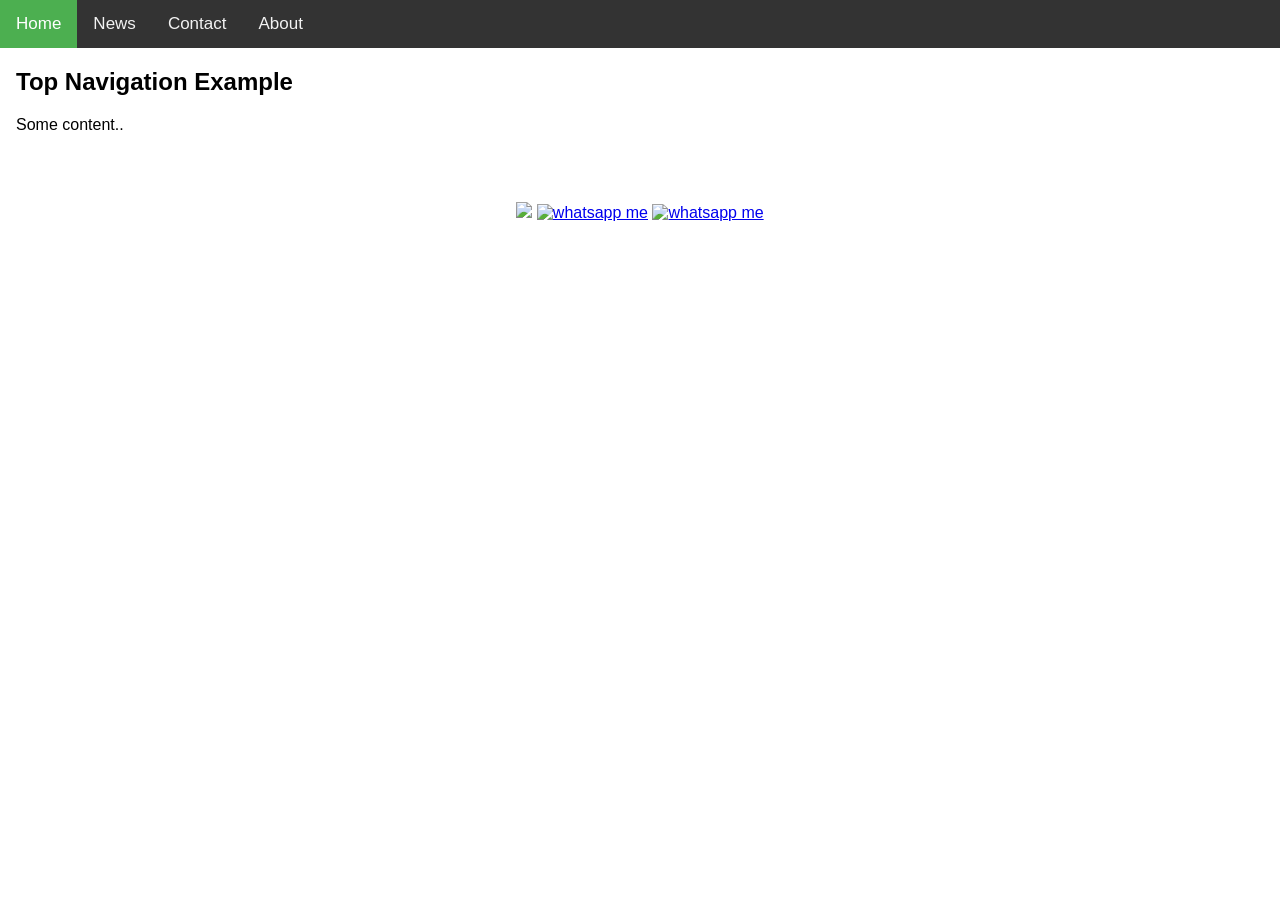
==== contatos.html @ 7d8964b3 "adicionando contatos" ====
<!DOCTYPE html>
<html>
<head>
<title>Jefferson Costa</title>
<meta charset="utf-8">
<meta name="viewport" content="width=device-width, initial-scale=1">
<style>
body {
  margin: 0;
  font-family: Arial, Helvetica, sans-serif;
}

.topnav {
  overflow: hidden;
  background-color: #333;
}

.topnav a {
  float: left;
  color: #f2f2f2;
  text-align: center;
  padding: 14px 16px;
  text-decoration: none;
  font-size: 17px;
}

.topnav a:hover {
  background-color: #ddd;
  color: black;
}

.topnav a.active {
  background-color: #4CAF50;
  color: white;
}
</style>
</head>

<body style="background-color:white;">

<div class="topnav">
  <a class="active" href="#home">Home</a>
  <a href="#news">News</a>
  <a href="#contact">Contact</a>
  <a href="#about">About</a>
</div>

<div style="padding-left:16px">
  <h2>Top Navigation Example</h2>
  <p>Some content..</p>
</div>

<center>
    <h2 style="color:white;">Entre em contato comigo.</h2>
    <a href="mailto:jefficostau@gmail.com?" target="_blank"><img src="https://img.shields.io/badge/gmail-%23DD0031.svg?&style=for-the-badge&logo=gmail&logoColor=white"/></a>
    <a href="https://wa.me/5581987981044" target="_blank"><img src="https://logodownload.org/wp-content/uploads/2015/04/whatsapp-logo-1.png" alt="whatsapp me" width="30" height="30"></a>
    <a href="https://t.me/jcl_c" target="_blank"><img src="https://pcdn.sharethis.com/wp-content/uploads/2019/06/telegram-copy.png" alt="whatsapp me" width="30" height="30"></a>
</center>

</body>
</html>
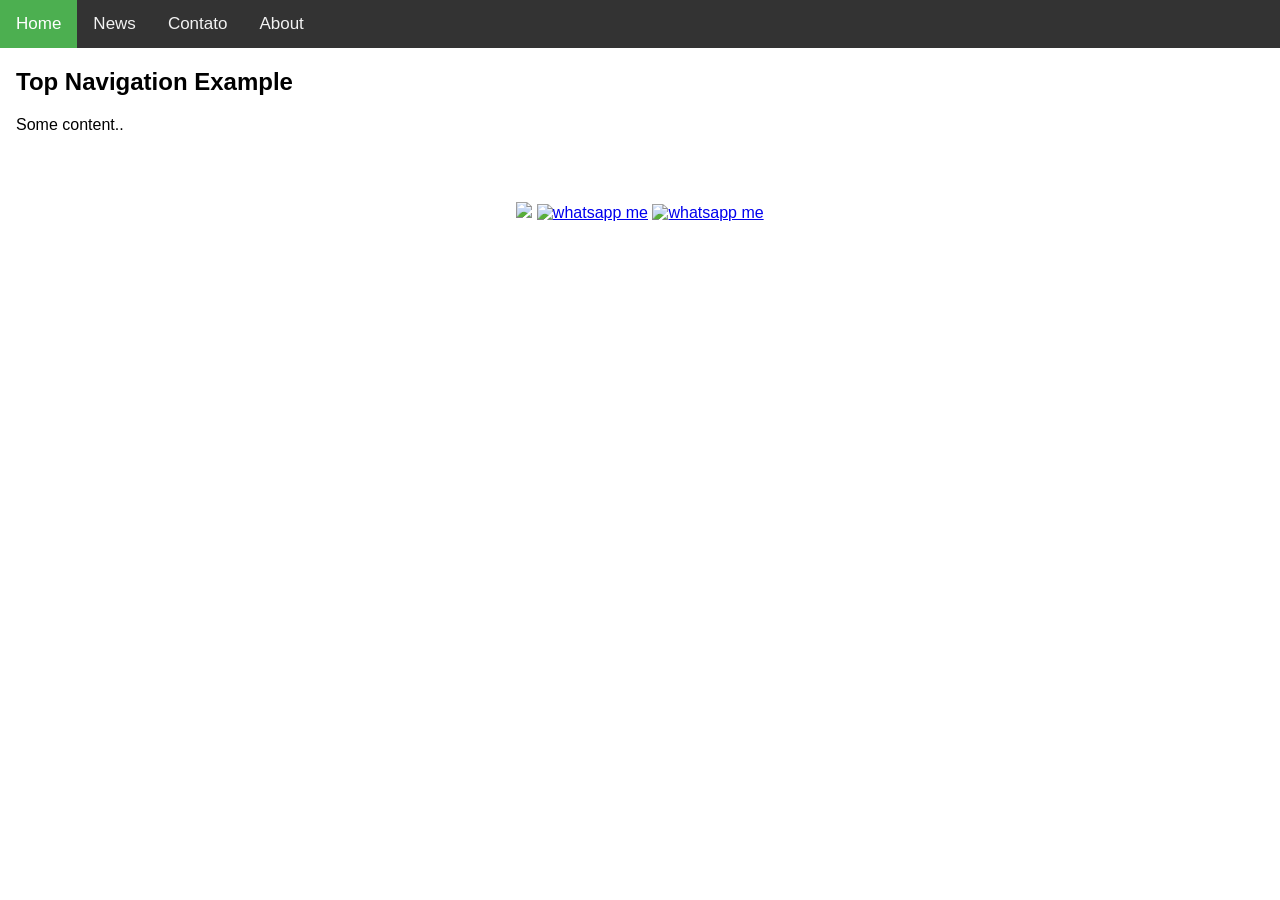
==== commit b30de4e8: "adicionando contatos" ====
--- a/contatos.html
+++ b/contatos.html
@@ -41,7 +41,7 @@
 <div class="topnav">
   <a class="active" href="#home">Home</a>
   <a href="#news">News</a>
-  <a href="#contact">Contact</a>
+  <a href="#contatos">Contato</a>
   <a href="#about">About</a>
 </div>
 
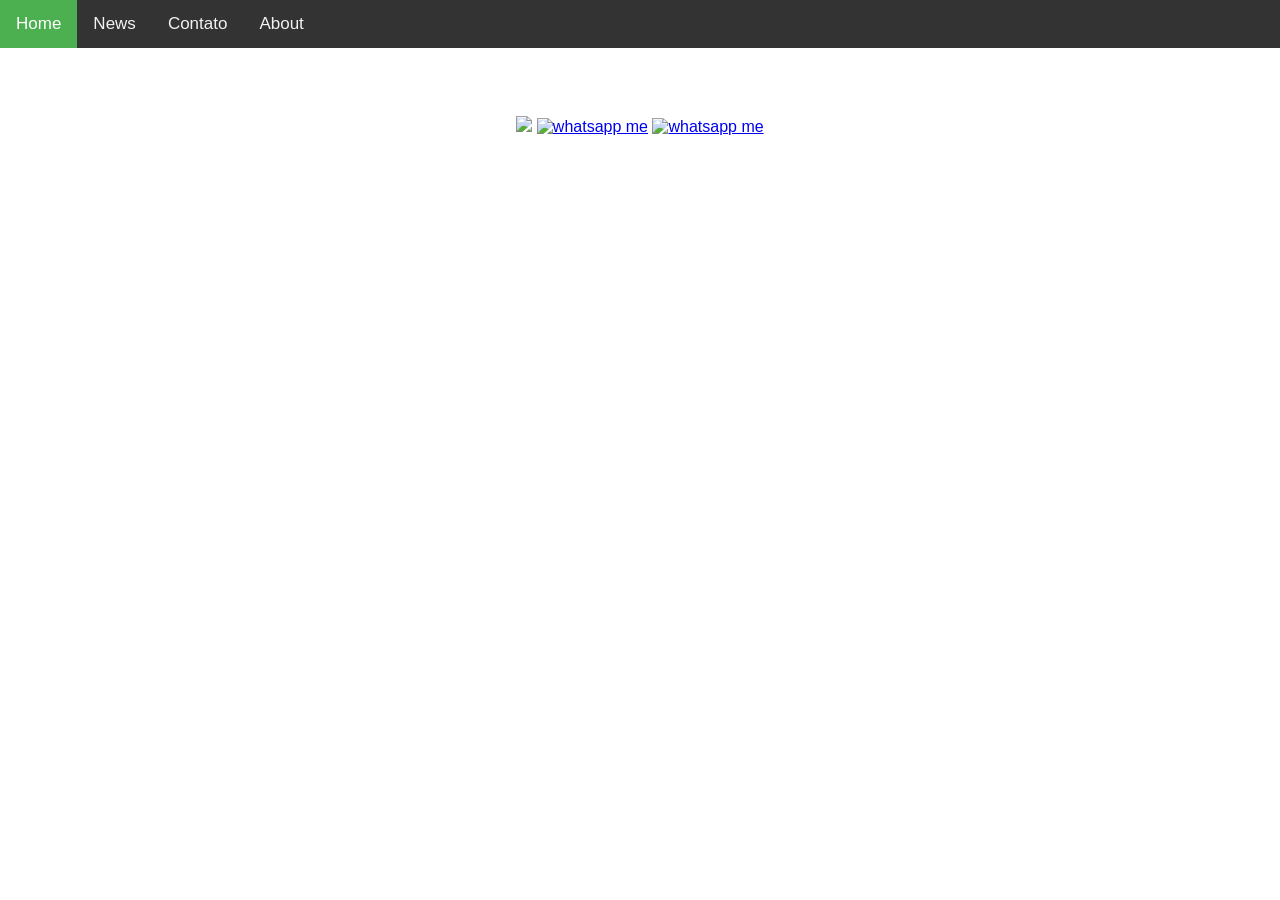
==== commit 2a7ebf29: "adicionando contatos" ====
--- a/contatos.html
+++ b/contatos.html
@@ -45,17 +45,13 @@
   <a href="#about">About</a>
 </div>
 
-<div style="padding-left:16px">
-  <h2>Top Navigation Example</h2>
-  <p>Some content..</p>
-</div>
-
+<div>
 <center>
     <h2 style="color:white;">Entre em contato comigo.</h2>
     <a href="mailto:jefficostau@gmail.com?" target="_blank"><img src="https://img.shields.io/badge/gmail-%23DD0031.svg?&style=for-the-badge&logo=gmail&logoColor=white"/></a>
     <a href="https://wa.me/5581987981044" target="_blank"><img src="https://logodownload.org/wp-content/uploads/2015/04/whatsapp-logo-1.png" alt="whatsapp me" width="30" height="30"></a>
     <a href="https://t.me/jcl_c" target="_blank"><img src="https://pcdn.sharethis.com/wp-content/uploads/2019/06/telegram-copy.png" alt="whatsapp me" width="30" height="30"></a>
 </center>
-
+</div>
 </body>
 </html>
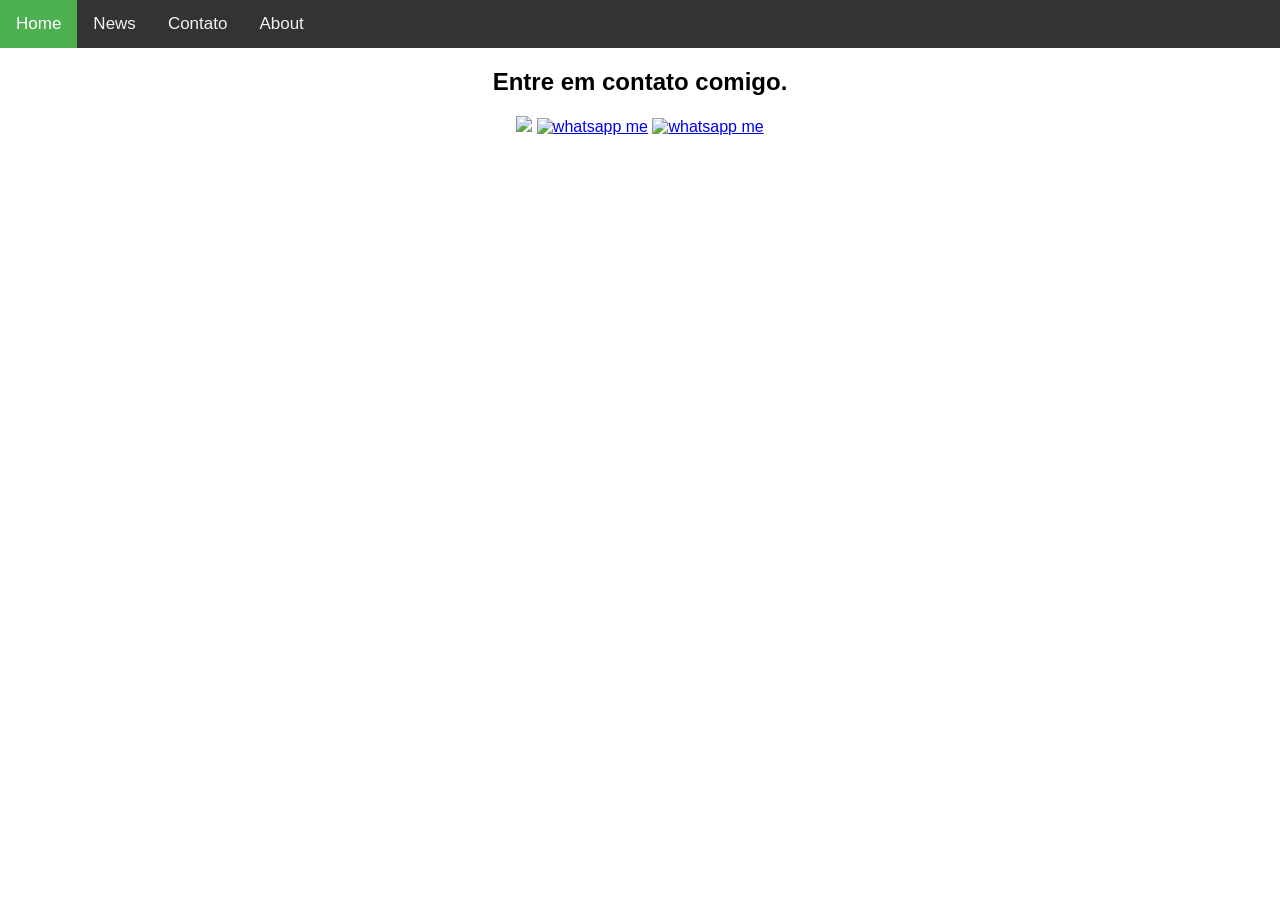
==== commit 183497f3: "changing color of title" ====
--- a/contatos.html
+++ b/contatos.html
@@ -47,7 +47,7 @@
 
 <div>
 <center>
-    <h2 style="color:white;">Entre em contato comigo.</h2>
+    <h2 style="color:black;">Entre em contato comigo.</h2>
     <a href="mailto:jefficostau@gmail.com?" target="_blank"><img src="https://img.shields.io/badge/gmail-%23DD0031.svg?&style=for-the-badge&logo=gmail&logoColor=white"/></a>
     <a href="https://wa.me/5581987981044" target="_blank"><img src="https://logodownload.org/wp-content/uploads/2015/04/whatsapp-logo-1.png" alt="whatsapp me" width="30" height="30"></a>
     <a href="https://t.me/jcl_c" target="_blank"><img src="https://pcdn.sharethis.com/wp-content/uploads/2019/06/telegram-copy.png" alt="whatsapp me" width="30" height="30"></a>
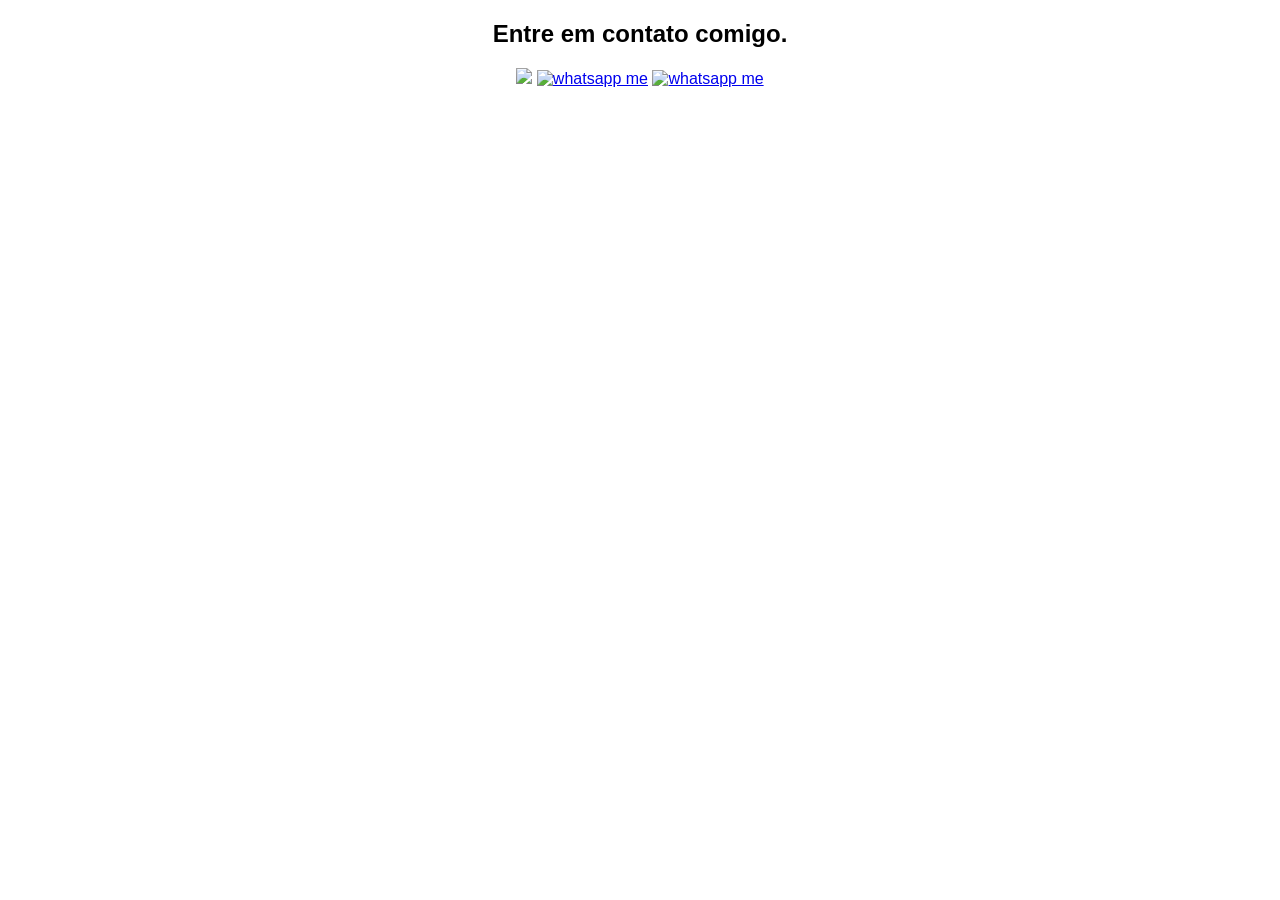
==== commit f43db0a4: "changing color of title" ====
--- a/contatos.html
+++ b/contatos.html
@@ -38,13 +38,6 @@
 
 <body style="background-color:white;">
 
-<div class="topnav">
-  <a class="active" href="#home">Home</a>
-  <a href="#news">News</a>
-  <a href="#contatos">Contato</a>
-  <a href="#about">About</a>
-</div>
-
 <div>
 <center>
     <h2 style="color:black;">Entre em contato comigo.</h2>
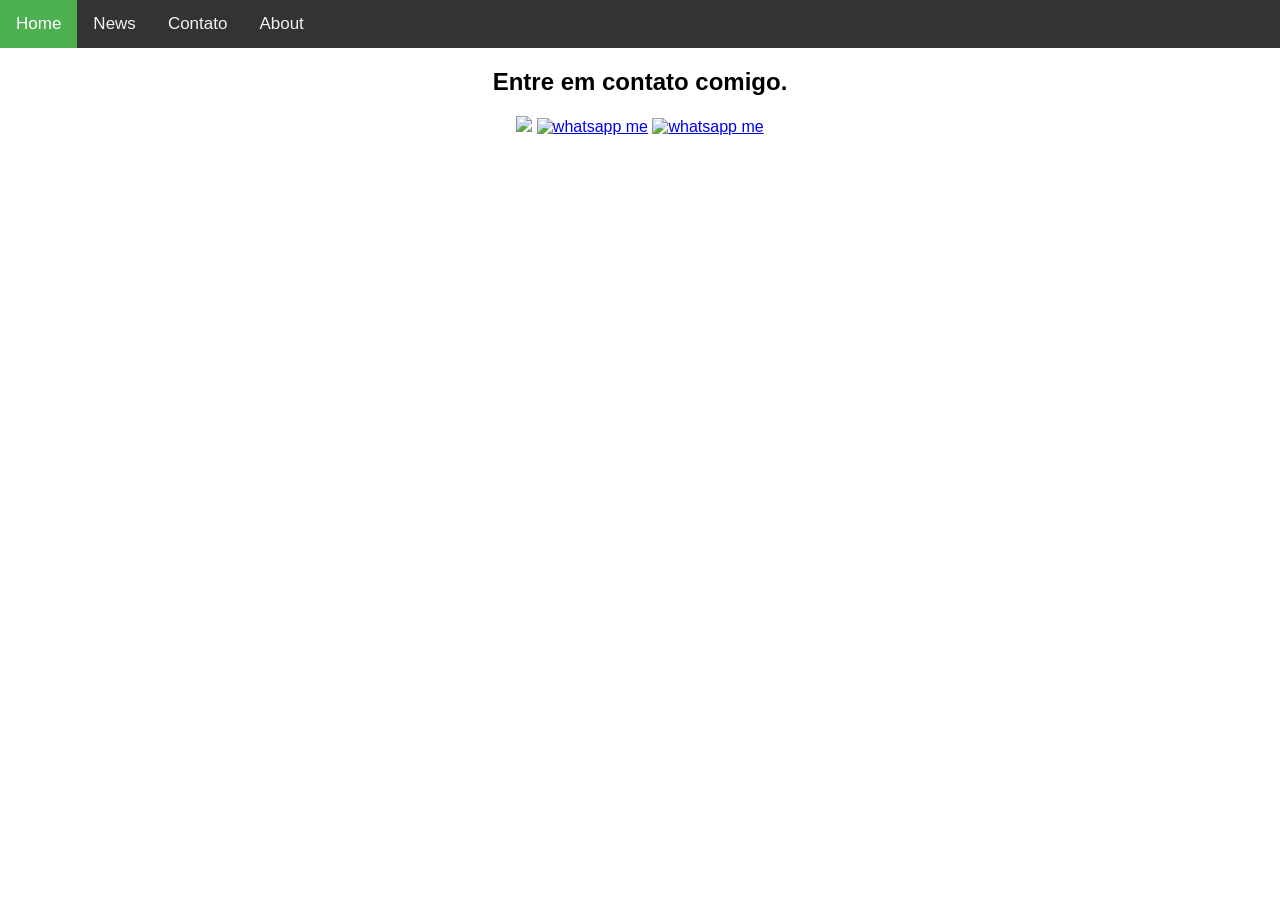
==== commit b6cc85fa: "consertando a página contatos" ====
--- a/contatos.html
+++ b/contatos.html
@@ -38,6 +38,13 @@
 
 <body style="background-color:white;">
 
+<div class="topnav">
+    <a class="active" href="#home">Home</a>
+    <a href="#news">News</a>
+    <a href="/jeffersoncosta/contatos.html">Contato</a>
+    <a href="#about">About</a>
+</div>
+
 <div>
 <center>
     <h2 style="color:black;">Entre em contato comigo.</h2>
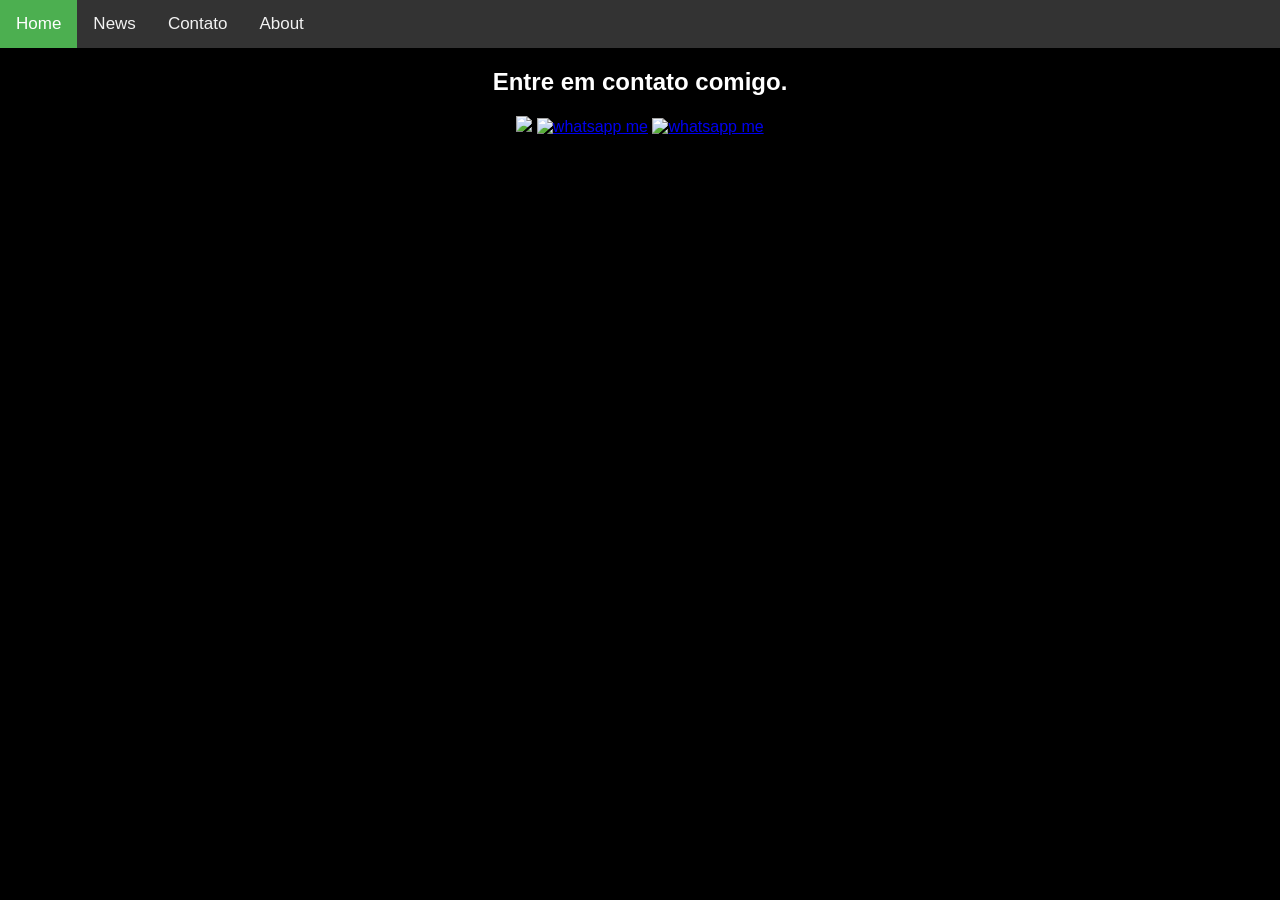
==== commit 47864bf3: "changing color of background" ====
--- a/contatos.html
+++ b/contatos.html
@@ -36,10 +36,10 @@
 </style>
 </head>
 
-<body style="background-color:white;">
+<body style="background-color:black;">
 
 <div class="topnav">
-    <a class="active" href="#home">Home</a>
+    <a class="active" href="/jeffersoncosta/index.html">Home</a>
     <a href="#news">News</a>
     <a href="/jeffersoncosta/contatos.html">Contato</a>
     <a href="#about">About</a>
@@ -47,7 +47,7 @@
 
 <div>
 <center>
-    <h2 style="color:black;">Entre em contato comigo.</h2>
+    <h2 style="color:white;">Entre em contato comigo.</h2>
     <a href="mailto:jefficostau@gmail.com?" target="_blank"><img src="https://img.shields.io/badge/gmail-%23DD0031.svg?&style=for-the-badge&logo=gmail&logoColor=white"/></a>
     <a href="https://wa.me/5581987981044" target="_blank"><img src="https://logodownload.org/wp-content/uploads/2015/04/whatsapp-logo-1.png" alt="whatsapp me" width="30" height="30"></a>
     <a href="https://t.me/jcl_c" target="_blank"><img src="https://pcdn.sharethis.com/wp-content/uploads/2019/06/telegram-copy.png" alt="whatsapp me" width="30" height="30"></a>
